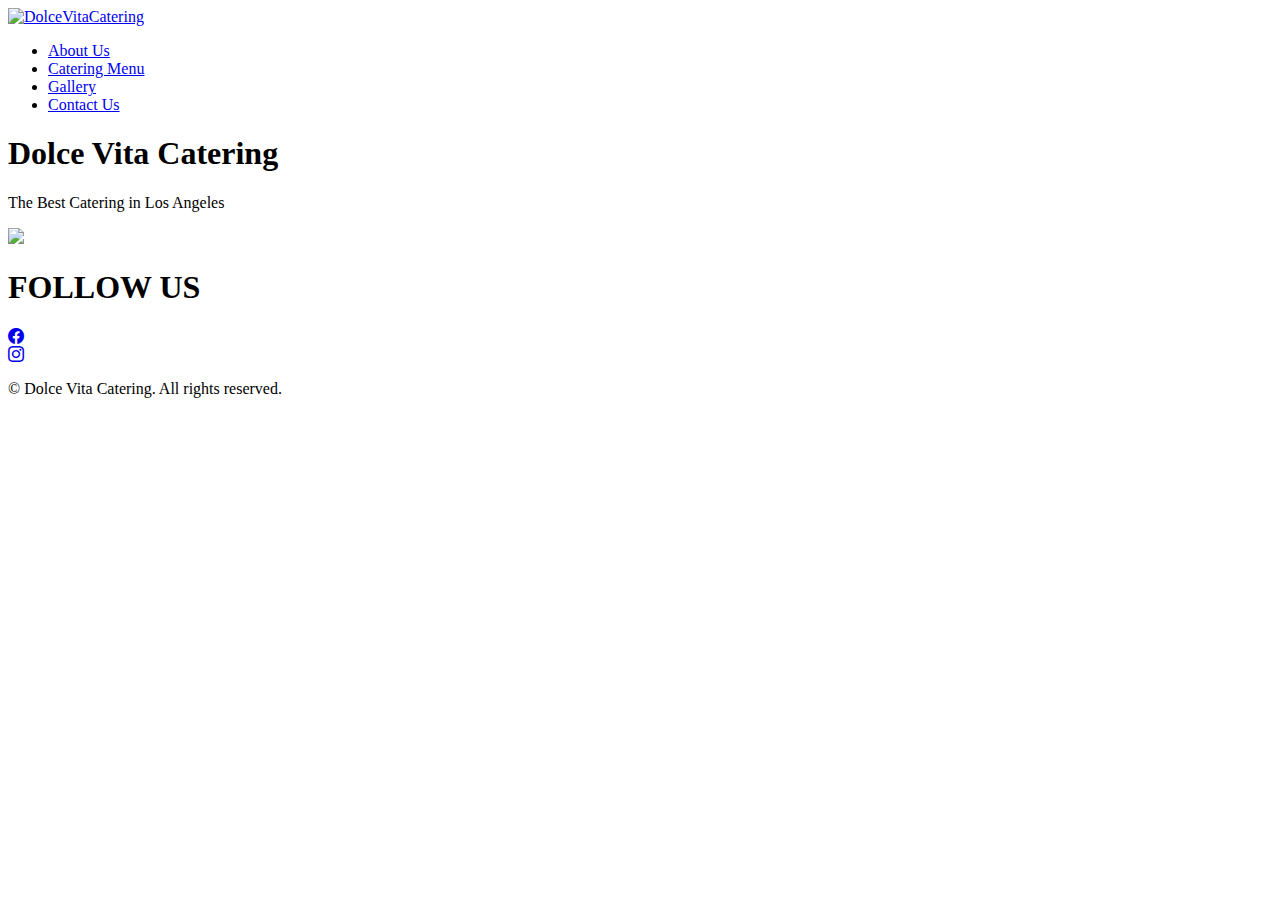
==== index.html @ 499f9652 "Add files via upload" ====
<!DOCTYPE html> <!-- Declares the document type and version of HTML being used (HTML5) -->
<html>
<head>
  <meta charset="UTF-8"> <!-- Sets the character encoding for the document to UTF-8.  UTF-8 is a widely used character encoding that can represent almost all characters from all languages and scripts in the Unicode standard. -->
  <meta name="viewport" content="width=device-width, initial-scale=1.0">

<link rel="icon" type="image/png" sizes="32x32" href="/images/favicon-32x32.png"> 

<title>Dolce Vita Catering</title>     

<link rel="stylesheet" href="https://cdn.jsdelivr.net/npm/bootstrap-icons@1.11.3/font/bootstrap-icons.min.css">  

<link rel="stylesheet" type =" text/css" href="css/main.css">    
</head>

<body>
    
<header class="site-header">
  <div class="site-identity">
    <a href="#"><img src="/images/Logo.jpg" alt="DolceVitaCatering" /></a>
  </div>  
  <nav class="site-navigation">
    <ul class="nav">
      <li><a href="/pages/aboutus.html">About Us</a></li> 
      <li><a href="/pages/catering.html">Catering Menu</a></li> 
      <li><a href="/pages/gallery.html">Gallery</a></li> 
     <li><a href="/pages/contactus.html">Contact Us</a></li>    
        
    </ul>
  </nav>
</header>
        

 <main>
     
   <div class="center_h">
        <h1>Dolce Vita Catering</h1>
        <p>The Best Catering in Los Angeles</p>
     
   </div>  
      <div class="b-image">
       <img src="/images/big_img.jpg"/>
<!--
        <h2>Dolce Vita Catering</h2>
        <p>The Best Catering in Los Angeles</p>
-->
      </div>
   
    

  </main>
  
<aside>
 <h1>FOLLOW US</h1>
   
        <li ><a href="https://www.facebook.com/dolce.vita.catering111" target="_blank" ><i class="bi bi-facebook"></i></a> </li>
        <li> <a href="https://www.instagram.com/dolcevita.catering" target="_blank"> <i class="bi bi-instagram"></i></a> </li>
        
       
    
</aside>   
<footer>    
 <p>&copy; Dolce Vita Catering. All rights reserved.</p>   
</footer>    

</body>
</html>
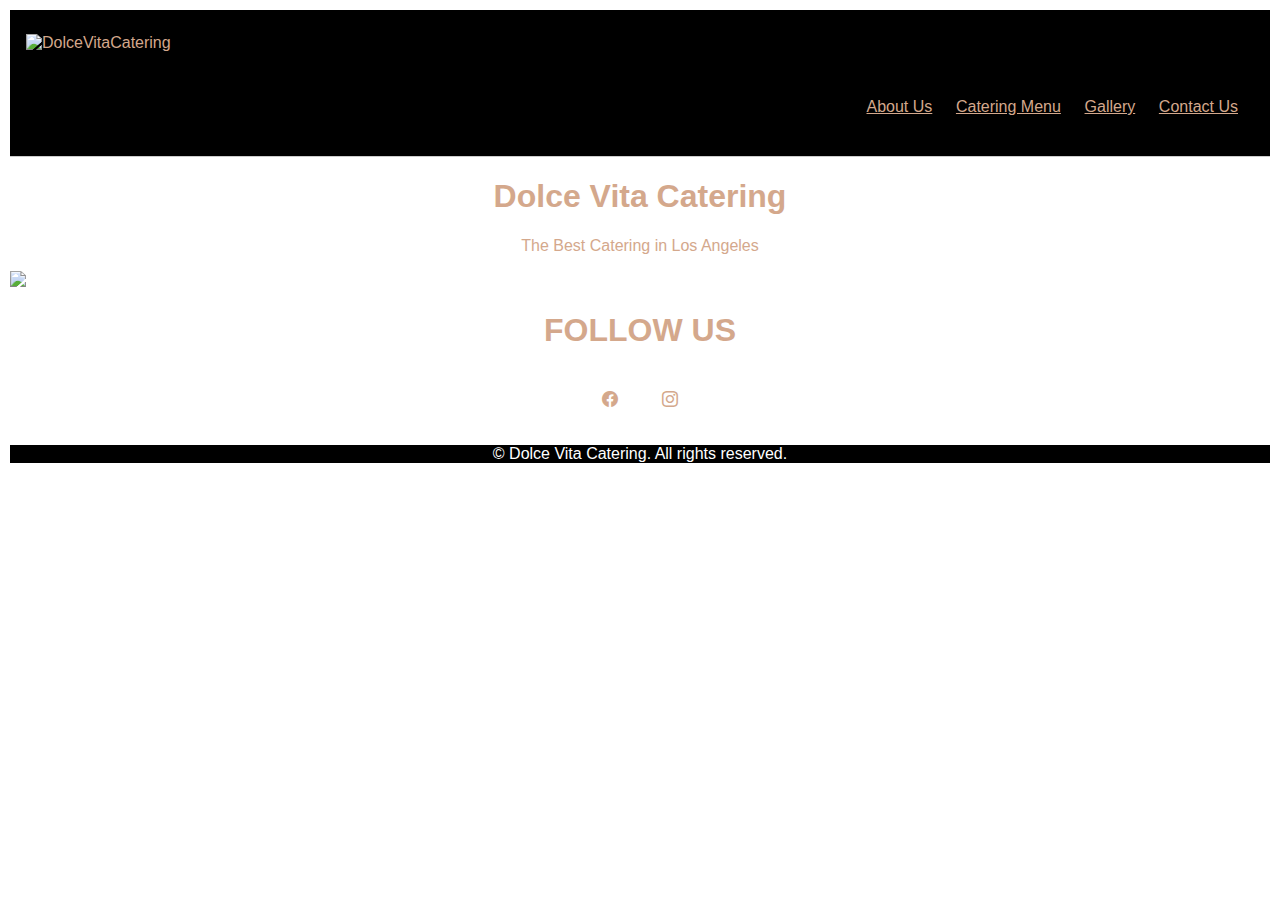
==== commit ce4ab666: "Update index.html" ====
--- a/index.html
+++ b/index.html
@@ -21,10 +21,10 @@
   </div>  
   <nav class="site-navigation">
     <ul class="nav">
-      <li><a href="/pages/aboutus.html">About Us</a></li> 
-      <li><a href="/pages/catering.html">Catering Menu</a></li> 
-      <li><a href="/pages/gallery.html">Gallery</a></li> 
-     <li><a href="/pages/contactus.html">Contact Us</a></li>    
+      <li><a href="pages/aboutus.html">About Us</a></li> 
+      <li><a href="pages/catering.html">Catering Menu</a></li> 
+      <li><a href="pages/gallery.html">Gallery</a></li> 
+     <li><a href="pages/contactus.html">Contact Us</a></li>    
         
     </ul>
   </nav>
@@ -64,4 +64,4 @@
 </footer>    
 
 </body>
-</html>+</html>
--- a/css/main.css
+++ b/css/main.css
@@ -0,0 +1,243 @@
+body {
+
+  font-family: sans-serif;
+ 
+  margin: 10px;
+}
+
+body img {
+    max-width: 100%; height: auto;
+}
+header, footer {
+    background-color: black;
+    color: white;
+    text-align: center; 
+    
+    }
+a{
+    color: #d4a88c;
+}
+aside {
+    color: #d4a88c;
+    text-align: center;
+    
+}
+.site-header { 
+  border-bottom: 1px solid #ccc;
+  padding: 1.5em 1em;
+  background-color: black;
+}
+
+.site-header::after {
+  content: "";
+  display: table;
+  clear: both;
+  
+}
+
+
+
+
+.site-identity {
+  float: left; 
+  font-size: 3 em;
+  margin:  5  0 .5 ;
+  display: inline-block;
+}
+
+.site-identity img {
+  max-width: 150px;
+  float: left;
+ 
+}
+
+.site-navigation {
+  float: right;
+}
+
+.nav {
+  margin: 0; 
+  padding: 0;
+
+}
+
+.site-navigation li {
+  display: inline-block;
+  margin: 4em 1em 1em 0.2em;
+
+  
+}
+
+.center_h {
+     color: #d4a88c;
+    text-align: center;
+}
+.row {
+    display: block;
+    text-align: left;
+}
+
+.b-image{
+
+     background-image: url('/images/big_img.jpg') ;
+     background-size: cover;
+     
+}
+
+
+.menu-wraper{
+    display: grid;
+        grid-template-columns: repeat(2, 300px); /* Each column with a width of 300px */
+        column-gap: 20px;
+        grid-row: 20px;
+        padding: 20px;
+        border: 2px solid #ccc; /* Border added to the container */
+		justify-content: center; /* Center items horizontally */
+        align-items: center; /* Center items vertically */
+
+}
+
+@media screen and (max-width: 600px) {
+    .header, .footer {
+        background-color: blueviolet;
+        text-align: center;
+        padding: 10px 20px;
+    }
+ 
+ 
+}
+.wraper{
+  display: flex;
+  text-align: center;
+   grid-gap: 90px;  
+  color: black; 
+  margin: 0px;   
+}
+
+.about{
+    margin: 80px;
+    line-height: 2;
+    font-size: 20px;
+}
+
+video {
+			max-width: 150%;
+			height: auto;
+			display: block;
+			margin: 0 auto;
+			border: 1px solid #ccc;
+			padding: 10px;
+		}
+board{
+    display: flex;
+
+    
+}
+.creapes{
+    background-image: url('/images/big_img.jpg');
+    background-size: cover; 
+    text-align: center;
+    font-size: 30px;
+/*    padding-top: 300px;*/
+    background-repeat: no-repeat;
+/*    padding: 200px;*/
+    
+    color: white;
+   
+}
+
+.chocolate{
+    background-image: url('/images/chokolate.jpeg');
+    background-size: cover; 
+    text-align: center;
+    font-size: 30px;
+    background-repeat: no-repeat;
+/*    padding: 200px;*/
+    color: white; 
+}
+
+.candy{
+    background-image: url('/images/candy.jpeg');
+    background-size: cover; 
+    text-align: center;
+    font-size: 30px;
+    background-repeat: no-repeat;
+/*    padding: 200px;*/
+    color: white; 
+}
+.icacream{
+    background-image: url('/images/IceCreamCart.jpeg');
+    background-size: cover; 
+    text-align: center;
+    font-size: 30px;
+    background-repeat: no-repeat;
+/*    padding: 200px;*/
+    color: white;  
+}
+.cotton{
+    background-image: url('/images/CottonCandy.jpeg');
+    background-size: cover; 
+    text-align: center;
+    font-size: 30px;
+    background-repeat: no-repeat;
+/*    padding: 200px;*/
+    color: white;  
+}
+.coffe{
+    background-image: url('/images/coffe.jpeg');
+    background-size: cover; 
+    text-align: center;
+    font-size: 30px;
+    background-repeat: no-repeat;
+/*    padding: 200px;*/
+    color: white;  
+}
+td.img {
+ width: auto;
+ grid-gap: 20px;   
+ border-radius: 20px;  
+}
+li {
+    display: inline-block;
+    margin: 20px;
+    float: auto;
+}
+
+.container {
+            max-width: 500px;
+            margin: 50px auto;
+            background-color: #fff;
+            padding: 20px;
+            border-radius: 8px;
+            box-shadow: 0 0 10px rgba(0, 0, 0, 0.1);
+        }
+        form {
+            display: grid;
+            gap: 10px;
+        }
+        label {
+            font-weight: bold;
+        }
+        input[type="text"],
+        input[type="email"],
+        textarea {
+            width: 100%;
+            padding: 10px;
+            border: 1px solid #ccc;
+            border-radius: 5px;
+            box-sizing: border-box;
+        }
+        textarea {
+            height: 100px;
+        }
+        button {
+            background-color: #007bff;
+            color: #fff;
+            border: none;
+            padding: 10px 20px;
+            border-radius: 5px;
+            cursor: pointer;
+        }
+        button:hover {
+            background-color: #0056b3;
+        }